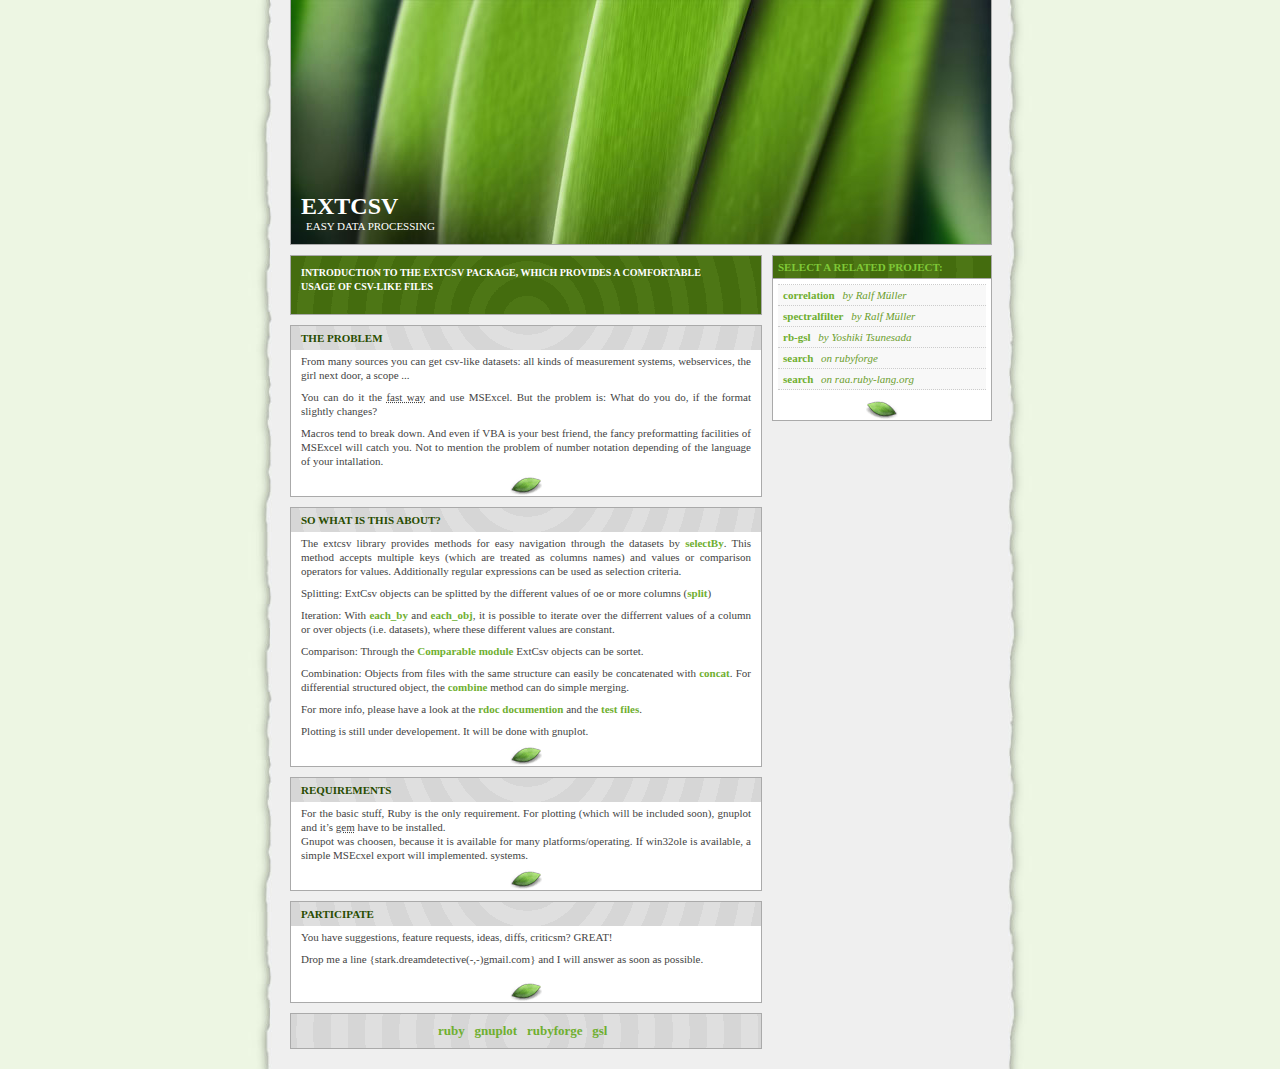
==== extcsv/trunk/www/index.html @ 175cb214 "added the website material to repos" ====
<!DOCTYPE html PUBLIC "-//W3C//DTD XHTML 1.0 Strict//EN"
  "http://www.w3.org/TR/xhtml1/DTD/xhtml1-strict.dtd">
<html xmlns="http://www.w3.org/1999/xhtml" xml:lang="en" >
<head>
	<meta http-equiv="content-type" content="text/html; charset=iso-8859-1" />
	<meta name="author" content="Ralf Mueller" />
	<meta name="keywords" content="csv, data processing, ruby, gsl" />
	<meta name="description" content="Introduction to extcsvand related projects." />
	<meta name="robots" content="all" />

	<title>ExtCsv: Data Processing made easy</title>
	<!-- to correct the unsightly Flash of Unstyled Content. http://www.bluerobot.com/web/css/fouc.asp -->
	<script type="text/javascript"></script>
	
	<style type="text/css" media="all">
		@import "leaf.css";
	</style>
	
</head>

<body onload="window.defaultStatus='Extended CSV Data Processing';" id="extcsv">

<div id="container">
	<div id="intro">
		<div id="pageHeader">
			<h1><span>ExtCsv</span></h1>
			<h2><span>easy data processing</span></h2>
		</div>

		<div id="quickSummary">
			<p class="p1"><span>Introduction to the extcsv package, which provides a comfortable usage of csv-like files</span></p>
                        <!-- <p class="p2"><span>Links to realted project for further data analyses</span></p> -->
		</div>

		<div id="preamble">
			<h3><span>The Problem</span></h3>
			<p class="p1"><span>From many sources you can get csv-like datasets: all kinds of measurement systems, webservices, the girl next door, a scope ...</span></p>
                        <p class="p2"><span>You can do it the <acronym title="which leads to the dark side">fast way</acronym> and use MSExcel. But the problem is: What do you do, if the format slightly changes?</span></p>
			<p class="p3"><span>Macros tend to break down. And even if VBA is your best friend, the fancy preformatting facilities of MSExcel will catch you. Not to mention the problem of number notation depending of the language of your intallation.</span></p>
		</div>
	</div>

	<div id="supportingText">
		<div id="explanation">
			<h3><span>So What is This About?</span></h3>
                        <p class="p1"><span>The extcsv library provides methods for easy navigation through the datasets by <a href="http://extcsv.rubyforge.org/rdoc/classes/ExtCsv.html#M000007">selectBy</a>. This method accepts multiple keys (which are treated as columns names) and values or comparison operators for values. Additionally regular expressions can be used as selection criteria.</span></p>
                        <p class="p2"><span>Splitting: ExtCsv objects can be splitted by the different values of oe or more columns (<a href="http://extcsv.rubyforge.org/rdoc/classes/ExtCsv.html#M000027">split</a>) </span></p>
                        <p class="p3"><span>Iteration: With <a href="http://extcsv.rubyforge.org/rdoc/classes/ExtCsv.html#M000025">each_by</a> and <a href="http://extcsv.rubyforge.org/rdoc/classes/ExtCsv.html#M000026">each_obj</a>, it is possible to iterate over the differrent values of a column or over objects (i.e. datasets), where these different values are constant.</span></p>
                        <p class="p4"><span>Comparison: Through the <a href="http://www.ruby-doc.org/core/classes/Comparable.html">Comparable module</a> ExtCsv objects can be sortet.</span></p>
                        <p class="p5"><span>Combination: Objects from files with the same structure can easily be concatenated with <a href="http://extcsv.rubyforge.org/rdoc/classes/ExtCsv.html#M000040">concat</a>. For differential structured object, the <a href="http://extcsv.rubyforge.org/rdoc/classes/ExtCsv.html#M000043">combine</a> method can do simple merging.</span></p>
                        <p class="p6"><span>For more info, please have a look at the  <a href="http://extcsv.rubyforge.org/rdoc/index.html">rdoc documention</a> and the <a href="http://extcsv.rubyforge.org/svn/extcsv/trunk/test">test files</a>.</span></p>
                        <p class="p7"><span>Plotting is still under developement. It will be done with gnuplot.</span></p>
		</div>

		<!-- <div id="benefits">
			<h3><span>Benefits</span></h3>
			<p class="p1"><span>Why participate? For recognition, inspiration, and a resource we can all refer to when making the case for <acronym title="Cascading Style Sheets">CSS</acronym>-based design. This is sorely needed, even today. More and more major sites are taking the leap, but not enough have. One day this gallery will be a historical curiosity; that day is not today.</span></p>
                      </div>-->

		<div id="requirements">
			<h3><span>Requirements</span></h3>
                        <p class="p1"><span>For the basic stuff, Ruby is the
                          only requirement. For plotting (which will be
                          included soon), gnuplot and it&#8217;s <acronym
                            title="type: gem install gnuplot">gem</acronym>
                          have to be installed. <br/>Gnupot was choosen, because it
                          is available for many platforms/operating. If win32ole is available, a simple MSEcxel export will implemented.
                          systems.</span></p>
                        <!-- 
                        <p class="p2"><span></span></p>
			<p class="p3"><span></span></p>
			<p class="p4"><span></span></p>
                        <p class="p5"><span></span></p> 
                        -->
		</div>

		<div id="participation">
			<h3><span>Participate</span></h3>
			<p class="p1"><span>You have suggestions, feature requests, ideas, diffs, criticsm? GREAT!</span></p>
                        <p class="p2"><span>Drop me a line {stark.dreamdetective(-,-)gmail.com} and I will answer as soon as possible.</span></p>
			<p class="p3"><span></span></p>
		</div>

		<div id="footer">
			<a href="http://www.ruby-lang.org" title="The Ruby Language">ruby</a> &nbsp; 
			<a href="http://www.gnuplot.info" title="plot the hell out of your data">gnuplot</a> &nbsp; 
			<a href="http://rubyforge.org" title="Thanks Tom!">rubyforge</a> &nbsp;
			<a href="http://www.gnu.org/software/gsl" title="GNU Scientific Library">gsl</a> &nbsp;
		</div>

	</div>

	
	<div id="linkList">
		<!--extra div for flexibility - this list will probably be the trickiest spot you'll deal with -->
		<div id="linkList2">

		<!-- If you're wondering about the extra &nbsp; at the end of the link, it's a hack to meet WCAG 1 Accessibility. -->
		<!-- I don't like having to do it, but this is a visual exercise. It's a compromise. -->
			<div id="lselect">
				<h3 class="select"><span>Select a related project:</span></h3>
				<!-- list of links begins here. There will be no more than 8 links per page -->
				<ul>
					<li><a href="http://extcsv.rubyforge.org/correlation">correlation</a> by <a href="http://rubyforge.org/users/lem/" class="c">Ralf M&uuml;ller</a>&nbsp;</li>
					<li><a href="http://extcsv.rubyforge.org/spectralfilter">spectralfilter</a> by <a href="http://rubyforge.org/users/lem/" class="c">Ralf M&uuml;ller</a>&nbsp;</li>
                                        <li><a href="http://rb-gsl.rubyforge.org">rb-gsl</a> by Yoshiki Tsunesada&nbsp;</li>
                                        <li><a href="http://rubyforge.org/search/?type_of_search=soft&words=csv&Search=Suche">search</a> on rubyforge&nbsp;</li>
                                        <li><a href="http://raa.ruby-lang.org/search.rhtml?search=csv">search</a> on raa.ruby-lang.org&nbsp;</li>
				</ul>
			</div>
                        <!--
			<div id="larchives">
				<h3 class="archives"><span>Archives:</span></h3>
				<ul>
					<li><a href="/" title="View next set of designs. AccessKey: n" accesskey="n"><span class="accesskey">n</span>ext designs &raquo;</a>&nbsp;</li>
					<li><a href="/" title="View previous set of designs. AccessKey: p" accesskey="p">&laquo; <span class="accesskey">p</span>revious designs</a></li>
					<li><a href="http://www.mezzoblue.com/zengarden/alldesigns/" title="View every submission to the Zen Garden. AccessKey: w" accesskey="w">Vie<span class="accesskey">w</span> All Designs</a></li>
				</ul>
			</div>
			
			<div id="lresources">
				<h3 class="resources"><span>Resources:</span></h3>
				<ul>
					<li><a href="http://www.csszengarden.com/001/001.css" title="View the source CSS file for the currently-viewed design, AccessKey: v" accesskey="v"><span class="accesskey">V</span>iew This Design&#8217;s <acronym title="Cascading Style Sheets">CSS</acronym></a></li>
					<li><a href="http://www.mezzoblue.com/zengarden/resources/" title="Links to great sites with information on using CSS. AccessKey: r" accesskey="r"><acronym title="Cascading Style Sheets">CSS</acronym> <span class="accesskey">R</span>esources</a></li>
					<li><a href="http://www.mezzoblue.com/zengarden/faq/" title="A list of Frequently Asked Questions about the Zen Garden. AccessKey: q" accesskey="q"><acronym title="Frequently Asked Questions">FA<span class="accesskey">Q</span></acronym></a>&nbsp;</li>
					<li><a href="http://www.mezzoblue.com/zengarden/submit/" title="Send in your own CSS file. AccessKey: s" accesskey="s"><span class="accesskey">S</span>ubmit a Design</a></li>
					<li><a href="http://www.mezzoblue.com/zengarden/translations/" title="View translated versions of this page. AccessKey: t" accesskey="t"><span class="accesskey">T</span>ranslations</a></li>
				</ul>
			</div>
                        -->
                      </div>
	</div>


</div>

<!-- These extra divs/spans may be used as catch-alls to add extra imagery. -->
<!-- Add a background image to each and use width and height to control sizing, place with absolute positioning -->
<div id="extraDiv1"><span></span></div><div id="extraDiv2"><span></span></div><div id="extraDiv3"><span></span></div>
<div id="extraDiv4"><span></span></div><div id="extraDiv5"><span></span></div><div id="extraDiv6"><span></span></div>

</body>
</html>
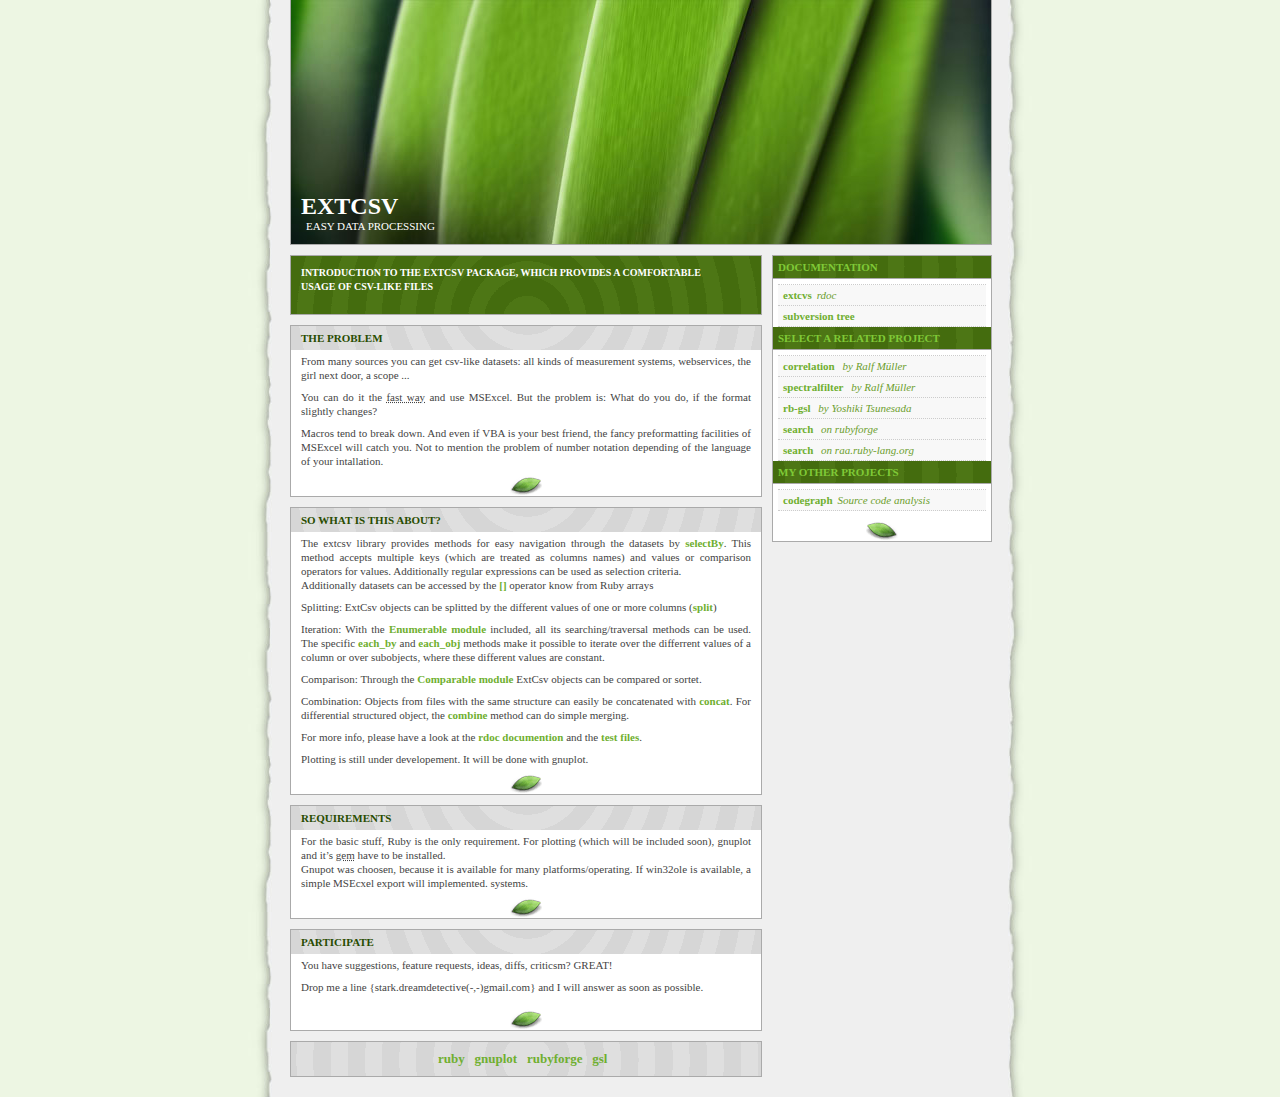
==== commit ab8df0ad: "remove needless comments and stuff" ====
--- a/extcsv/trunk/www/index.html
+++ b/extcsv/trunk/www/index.html
@@ -2,135 +2,127 @@
   "http://www.w3.org/TR/xhtml1/DTD/xhtml1-strict.dtd">
 <html xmlns="http://www.w3.org/1999/xhtml" xml:lang="en" >
 <head>
-	<meta http-equiv="content-type" content="text/html; charset=iso-8859-1" />
-	<meta name="author" content="Ralf Mueller" />
-	<meta name="keywords" content="csv, data processing, ruby, gsl" />
-	<meta name="description" content="Introduction to extcsvand related projects." />
-	<meta name="robots" content="all" />
+  <meta http-equiv="content-type" content="text/html; charset=iso-8859-1" />
+  <meta name="author" content="Ralf Mueller" />
+  <meta name="keywords" content="csv, data processing, ruby, gsl" />
+  <meta name="description" content="Introduction to extcsvand related projects." />
+  <meta name="robots" content="all" />
 
-	<title>ExtCsv: Data Processing made easy</title>
-	<!-- to correct the unsightly Flash of Unstyled Content. http://www.bluerobot.com/web/css/fouc.asp -->
-	<script type="text/javascript"></script>
-	
-	<style type="text/css" media="all">
-		@import "leaf.css";
-	</style>
-	
+  <title>ExtCsv: Data Processing made easy</title>
+  <script type="text/javascript"></script>
+  
+  <style type="text/css" media="all">
+    @import "leaf.css";
+  </style>
+  
 </head>
 
 <body onload="window.defaultStatus='Extended CSV Data Processing';" id="extcsv">
 
 <div id="container">
-	<div id="intro">
-		<div id="pageHeader">
-			<h1><span>ExtCsv</span></h1>
-			<h2><span>easy data processing</span></h2>
-		</div>
+  <div id="intro">
+    <div id="pageHeader">
+      <h1><span>ExtCsv</span></h1>
+      <h2><span>easy data processing</span></h2>
+    </div>
 
-		<div id="quickSummary">
-			<p class="p1"><span>Introduction to the extcsv package, which provides a comfortable usage of csv-like files</span></p>
+    <div id="quickSummary">
+      <p class="p1"><span>Introduction to the extcsv package, which provides a comfortable usage of csv-like files</span></p>
                         <!-- <p class="p2"><span>Links to realted project for further data analyses</span></p> -->
-		</div>
+    </div>
 
-		<div id="preamble">
-			<h3><span>The Problem</span></h3>
-			<p class="p1"><span>From many sources you can get csv-like datasets: all kinds of measurement systems, webservices, the girl next door, a scope ...</span></p>
+    <div id="preamble">
+      <h3><span>The Problem</span></h3>
+      <p class="p1"><span>From many sources you can get csv-like datasets: all kinds of measurement systems, webservices, the girl next door, a scope ...</span></p>
                         <p class="p2"><span>You can do it the <acronym title="which leads to the dark side">fast way</acronym> and use MSExcel. But the problem is: What do you do, if the format slightly changes?</span></p>
-			<p class="p3"><span>Macros tend to break down. And even if VBA is your best friend, the fancy preformatting facilities of MSExcel will catch you. Not to mention the problem of number notation depending of the language of your intallation.</span></p>
-		</div>
-	</div>
+      <p class="p3"><span>Macros tend to break down. And even if VBA is your best friend, the fancy preformatting facilities of MSExcel will catch you. Not to mention the problem of number notation depending of the language of your intallation.</span></p>
+    </div>
+  </div>
 
-	<div id="supportingText">
-		<div id="explanation">
-			<h3><span>So What is This About?</span></h3>
-                        <p class="p1"><span>The extcsv library provides methods for easy navigation through the datasets by <a href="http://extcsv.rubyforge.org/rdoc/classes/ExtCsv.html#M000007">selectBy</a>. This method accepts multiple keys (which are treated as columns names) and values or comparison operators for values. Additionally regular expressions can be used as selection criteria.</span></p>
-                        <p class="p2"><span>Splitting: ExtCsv objects can be splitted by the different values of oe or more columns (<a href="http://extcsv.rubyforge.org/rdoc/classes/ExtCsv.html#M000027">split</a>) </span></p>
-                        <p class="p3"><span>Iteration: With <a href="http://extcsv.rubyforge.org/rdoc/classes/ExtCsv.html#M000025">each_by</a> and <a href="http://extcsv.rubyforge.org/rdoc/classes/ExtCsv.html#M000026">each_obj</a>, it is possible to iterate over the differrent values of a column or over objects (i.e. datasets), where these different values are constant.</span></p>
-                        <p class="p4"><span>Comparison: Through the <a href="http://www.ruby-doc.org/core/classes/Comparable.html">Comparable module</a> ExtCsv objects can be sortet.</span></p>
-                        <p class="p5"><span>Combination: Objects from files with the same structure can easily be concatenated with <a href="http://extcsv.rubyforge.org/rdoc/classes/ExtCsv.html#M000040">concat</a>. For differential structured object, the <a href="http://extcsv.rubyforge.org/rdoc/classes/ExtCsv.html#M000043">combine</a> method can do simple merging.</span></p>
-                        <p class="p6"><span>For more info, please have a look at the  <a href="http://extcsv.rubyforge.org/rdoc/index.html">rdoc documention</a> and the <a href="http://extcsv.rubyforge.org/svn/extcsv/trunk/test">test files</a>.</span></p>
-                        <p class="p7"><span>Plotting is still under developement. It will be done with gnuplot.</span></p>
-		</div>
+  <div id="supportingText">
+    <div id="explanation">
+      <h3><span>So What is This About?</span></h3>
+        <p class="p1"><span>The extcsv library provides methods for easy navigation through the datasets by <a href="http://extcsv.rubyforge.org/rdoc/classes/ExtCsv.html#M000007">selectBy</a>. This method accepts multiple keys (which are treated as columns names) and values or comparison operators for values. Additionally regular expressions can be used as selection criteria.<br/>Additionally datasets can be accessed by the <a href="http://extcsv.rubyforge.org/rdoc/classes/ExtCsv.html#M000038">[]</a> operator know from Ruby arrays</span></p>
+        <p class="p2"><span>Splitting: ExtCsv objects can be splitted by the different values of one or more columns (<a href="http://extcsv.rubyforge.org/rdoc/classes/ExtCsv.html#M000027">split</a>) </span></p>
+        <p class="p3"><span>Iteration: With the <a href="http://www.ruby-doc.org/core/classes/Enumerable.html">Enumerable module</a> included, all its searching/traversal methods can be used. The specific <a href="http://extcsv.rubyforge.org/rdoc/classes/ExtCsv.html#M000025">each_by</a> and <a href="http://extcsv.rubyforge.org/rdoc/classes/ExtCsv.html#M000026">each_obj</a> methods make it possible to iterate over the differrent values of a column or over subobjects, where these different values are constant.</span></p>
+        <p class="p4"><span>Comparison: Through the <a href="http://www.ruby-doc.org/core/classes/Comparable.html">Comparable module</a> ExtCsv objects can be compared or sortet.</span></p>
+        <p class="p5"><span>Combination: Objects from files with the same structure can easily be concatenated with <a href="http://extcsv.rubyforge.org/rdoc/classes/ExtCsv.html#M000040">concat</a>. For differential structured object, the <a href="http://extcsv.rubyforge.org/rdoc/classes/ExtCsv.html#M000043">combine</a> method can do simple merging.</span></p>
+        <p class="p6"><span>For more info, please have a look at the  <a href="http://extcsv.rubyforge.org/rdoc/index.html">rdoc documention</a> and the <a href="http://extcsv.rubyforge.org/svn/extcsv/trunk/test">test files</a>.</span></p>
+        <p class="p7"><span>Plotting is still under developement. It will be done with gnuplot.</span></p>
+    </div>
 
-		<!-- <div id="benefits">
-			<h3><span>Benefits</span></h3>
-			<p class="p1"><span>Why participate? For recognition, inspiration, and a resource we can all refer to when making the case for <acronym title="Cascading Style Sheets">CSS</acronym>-based design. This is sorely needed, even today. More and more major sites are taking the leap, but not enough have. One day this gallery will be a historical curiosity; that day is not today.</span></p>
+    <!-- <div id="benefits">
+      <h3><span>Benefits</span></h3>
+      <p class="p1"><span></span></p>
                       </div>-->
 
-		<div id="requirements">
-			<h3><span>Requirements</span></h3>
-                        <p class="p1"><span>For the basic stuff, Ruby is the
-                          only requirement. For plotting (which will be
-                          included soon), gnuplot and it&#8217;s <acronym
-                            title="type: gem install gnuplot">gem</acronym>
-                          have to be installed. <br/>Gnupot was choosen, because it
-                          is available for many platforms/operating. If win32ole is available, a simple MSEcxel export will implemented.
-                          systems.</span></p>
+    <div id="requirements">
+      <h3><span>Requirements</span></h3>
+                        <p class="p1"><span>For the basic stuff, Ruby is the only requirement. For plotting (which will be included soon), gnuplot and it&#8217;s <acronym title="type: gem install gnuplot">gem</acronym> have to be installed. <br/>Gnupot was choosen, because it is available for many platforms/operating. If win32ole is available, a simple MSEcxel export will implemented. systems.</span></p>
                         <!-- 
                         <p class="p2"><span></span></p>
-			<p class="p3"><span></span></p>
-			<p class="p4"><span></span></p>
+                        <p class="p3"><span></span></p>
+                        <p class="p4"><span></span></p>
                         <p class="p5"><span></span></p> 
                         -->
-		</div>
+    </div>
 
-		<div id="participation">
-			<h3><span>Participate</span></h3>
-			<p class="p1"><span>You have suggestions, feature requests, ideas, diffs, criticsm? GREAT!</span></p>
+    <div id="participation">
+      <h3><span>Participate</span></h3>
+      <p class="p1"><span>You have suggestions, feature requests, ideas, diffs, criticsm? GREAT!</span></p>
                         <p class="p2"><span>Drop me a line {stark.dreamdetective(-,-)gmail.com} and I will answer as soon as possible.</span></p>
-			<p class="p3"><span></span></p>
-		</div>
+      <p class="p3"><span></span></p>
+    </div>
 
-		<div id="footer">
-			<a href="http://www.ruby-lang.org" title="The Ruby Language">ruby</a> &nbsp; 
-			<a href="http://www.gnuplot.info" title="plot the hell out of your data">gnuplot</a> &nbsp; 
-			<a href="http://rubyforge.org" title="Thanks Tom!">rubyforge</a> &nbsp;
-			<a href="http://www.gnu.org/software/gsl" title="GNU Scientific Library">gsl</a> &nbsp;
-		</div>
+    <div id="footer">
+      <a href="http://www.ruby-lang.org" title="The Ruby Language">ruby</a> &nbsp; 
+      <a href="http://www.gnuplot.info" title="plot the hell out of your data">gnuplot</a> &nbsp; 
+      <a href="http://rubyforge.org" title="Thanks Tom!">rubyforge</a> &nbsp;
+      <a href="http://www.gnu.org/software/gsl" title="GNU Scientific Library">gsl</a> &nbsp;
+    </div>
 
-	</div>
+  </div>
 
-	
-	<div id="linkList">
-		<!--extra div for flexibility - this list will probably be the trickiest spot you'll deal with -->
-		<div id="linkList2">
-
-		<!-- If you're wondering about the extra &nbsp; at the end of the link, it's a hack to meet WCAG 1 Accessibility. -->
-		<!-- I don't like having to do it, but this is a visual exercise. It's a compromise. -->
-			<div id="lselect">
-				<h3 class="select"><span>Select a related project:</span></h3>
-				<!-- list of links begins here. There will be no more than 8 links per page -->
-				<ul>
-					<li><a href="http://extcsv.rubyforge.org/correlation">correlation</a> by <a href="http://rubyforge.org/users/lem/" class="c">Ralf M&uuml;ller</a>&nbsp;</li>
-					<li><a href="http://extcsv.rubyforge.org/spectralfilter">spectralfilter</a> by <a href="http://rubyforge.org/users/lem/" class="c">Ralf M&uuml;ller</a>&nbsp;</li>
-                                        <li><a href="http://rb-gsl.rubyforge.org">rb-gsl</a> by Yoshiki Tsunesada&nbsp;</li>
-                                        <li><a href="http://rubyforge.org/search/?type_of_search=soft&words=csv&Search=Suche">search</a> on rubyforge&nbsp;</li>
-                                        <li><a href="http://raa.ruby-lang.org/search.rhtml?search=csv">search</a> on raa.ruby-lang.org&nbsp;</li>
-				</ul>
-			</div>
+  
+  <div id="linkList">
+    <div id="linkList2">
+      <div id="lselect">
+        <h3 class="select"><span>Documentation</span></h3>
+          <ul>
+            <li><a href="http://extcsv.rubyforge.org/rdoc/index.html">extcvs</a>rdoc&nbsp;</li>
+            <li><a href="http://extcsv.rubyforge.org/svn">subversion tree</a>&nbsp;</li>
+          </ul>
+        <h3 class="select"><span>Select a related project</span></h3>
+        <ul>
+          <li><a href="http://extcsv.rubyforge.org/correlation">correlation</a> by <a href="http://rubyforge.org/users/lem/" class="c">Ralf M&uuml;ller</a>&nbsp;</li>
+          <li><a href="http://extcsv.rubyforge.org/spectralfilter">spectralfilter</a> by <a href="http://rubyforge.org/users/lem/" class="c">Ralf M&uuml;ller</a>&nbsp;</li>
+          <li><a href="http://rb-gsl.rubyforge.org">rb-gsl</a> by Yoshiki Tsunesada&nbsp;</li>
+          <li><a href="http://rubyforge.org/search/?type_of_search=soft&words=csv&Search=Suche">search</a> on rubyforge&nbsp;</li>
+          <li><a href="http://raa.ruby-lang.org/search.rhtml?search=csv">search</a> on raa.ruby-lang.org&nbsp;</li>
+        </ul>
+        <h3 class="select"><span>My other projects</span></h3>
+        <ul>
+          <li><a href="http://codegraph.rubyforge.org">codegraph</a>Source code analysis&nbsp;</li>
+          <!-- <li><object width="425" height="344"><param name="movie" value="http://www.youtube.com/v/ko5CCSomDMY&hl=de&fs=1"></param><param name="allowFullScreen" value="true"></param><param name="allowscriptaccess" value="always"></param><embed src="http://www.youtube.com/v/ko5CCSomDMY&hl=de&fs=1" type="application/x-shockwave-flash" allowscriptaccess="always" allowfullscreen="true" width="185" height="148"></embed></object>&nbsp;</li>-->
+        </ul>
+      </div>
                         <!--
-			<div id="larchives">
-				<h3 class="archives"><span>Archives:</span></h3>
-				<ul>
-					<li><a href="/" title="View next set of designs. AccessKey: n" accesskey="n"><span class="accesskey">n</span>ext designs &raquo;</a>&nbsp;</li>
-					<li><a href="/" title="View previous set of designs. AccessKey: p" accesskey="p">&laquo; <span class="accesskey">p</span>revious designs</a></li>
-					<li><a href="http://www.mezzoblue.com/zengarden/alldesigns/" title="View every submission to the Zen Garden. AccessKey: w" accesskey="w">Vie<span class="accesskey">w</span> All Designs</a></li>
-				</ul>
-			</div>
-			
-			<div id="lresources">
-				<h3 class="resources"><span>Resources:</span></h3>
-				<ul>
-					<li><a href="http://www.csszengarden.com/001/001.css" title="View the source CSS file for the currently-viewed design, AccessKey: v" accesskey="v"><span class="accesskey">V</span>iew This Design&#8217;s <acronym title="Cascading Style Sheets">CSS</acronym></a></li>
-					<li><a href="http://www.mezzoblue.com/zengarden/resources/" title="Links to great sites with information on using CSS. AccessKey: r" accesskey="r"><acronym title="Cascading Style Sheets">CSS</acronym> <span class="accesskey">R</span>esources</a></li>
-					<li><a href="http://www.mezzoblue.com/zengarden/faq/" title="A list of Frequently Asked Questions about the Zen Garden. AccessKey: q" accesskey="q"><acronym title="Frequently Asked Questions">FA<span class="accesskey">Q</span></acronym></a>&nbsp;</li>
-					<li><a href="http://www.mezzoblue.com/zengarden/submit/" title="Send in your own CSS file. AccessKey: s" accesskey="s"><span class="accesskey">S</span>ubmit a Design</a></li>
-					<li><a href="http://www.mezzoblue.com/zengarden/translations/" title="View translated versions of this page. AccessKey: t" accesskey="t"><span class="accesskey">T</span>ranslations</a></li>
-				</ul>
-			</div>
+      <div id="larchives">
+        <h3 class="archives"><span>Archives:</span></h3>
+        <ul>
+          <li></li>
+        </ul>
+      </div>
+      
+      <div id="lresources">
+        <h3 class="resources"><span>Resources:</span></h3>
+        <ul>
+          <li></li>
+        </ul>
+      </div>
                         -->
                       </div>
-	</div>
+  </div>
 
 
 </div>
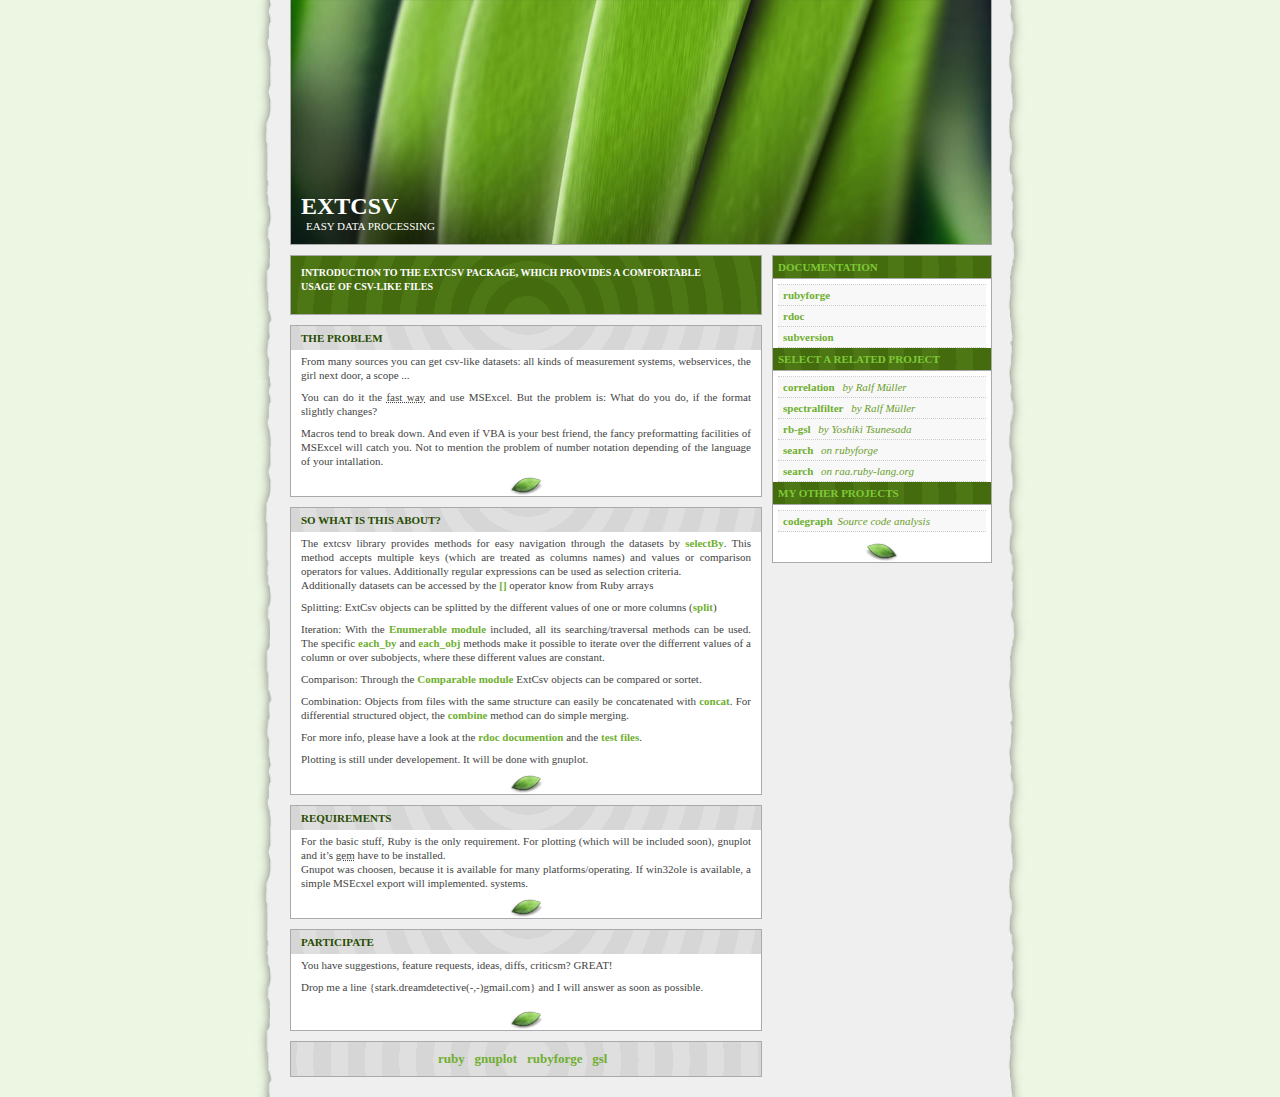
==== commit b12c9894: "added rubyforge project link" ====
--- a/extcsv/trunk/www/index.html
+++ b/extcsv/trunk/www/index.html
@@ -89,8 +89,14 @@
       <div id="lselect">
         <h3 class="select"><span>Documentation</span></h3>
           <ul>
+            <!--
+            <li><a href="http://rubyforge.org/projects/extcsv">extcvs</a>on rubyforge&nbsp;</li>
             <li><a href="http://extcsv.rubyforge.org/rdoc/index.html">extcvs</a>rdoc&nbsp;</li>
             <li><a href="http://extcsv.rubyforge.org/svn">subversion tree</a>&nbsp;</li>
+            -->
+            <li><a href="http://rubyforge.org/projects/extcsv">rubyforge</a>&nbsp;</li>
+            <li><a href="http://extcsv.rubyforge.org/rdoc/index.html">rdoc</a>&nbsp;</li>
+            <li><a href="http://extcsv.rubyforge.org/svn">subversion</a>&nbsp;</li>
           </ul>
         <h3 class="select"><span>Select a related project</span></h3>
         <ul>
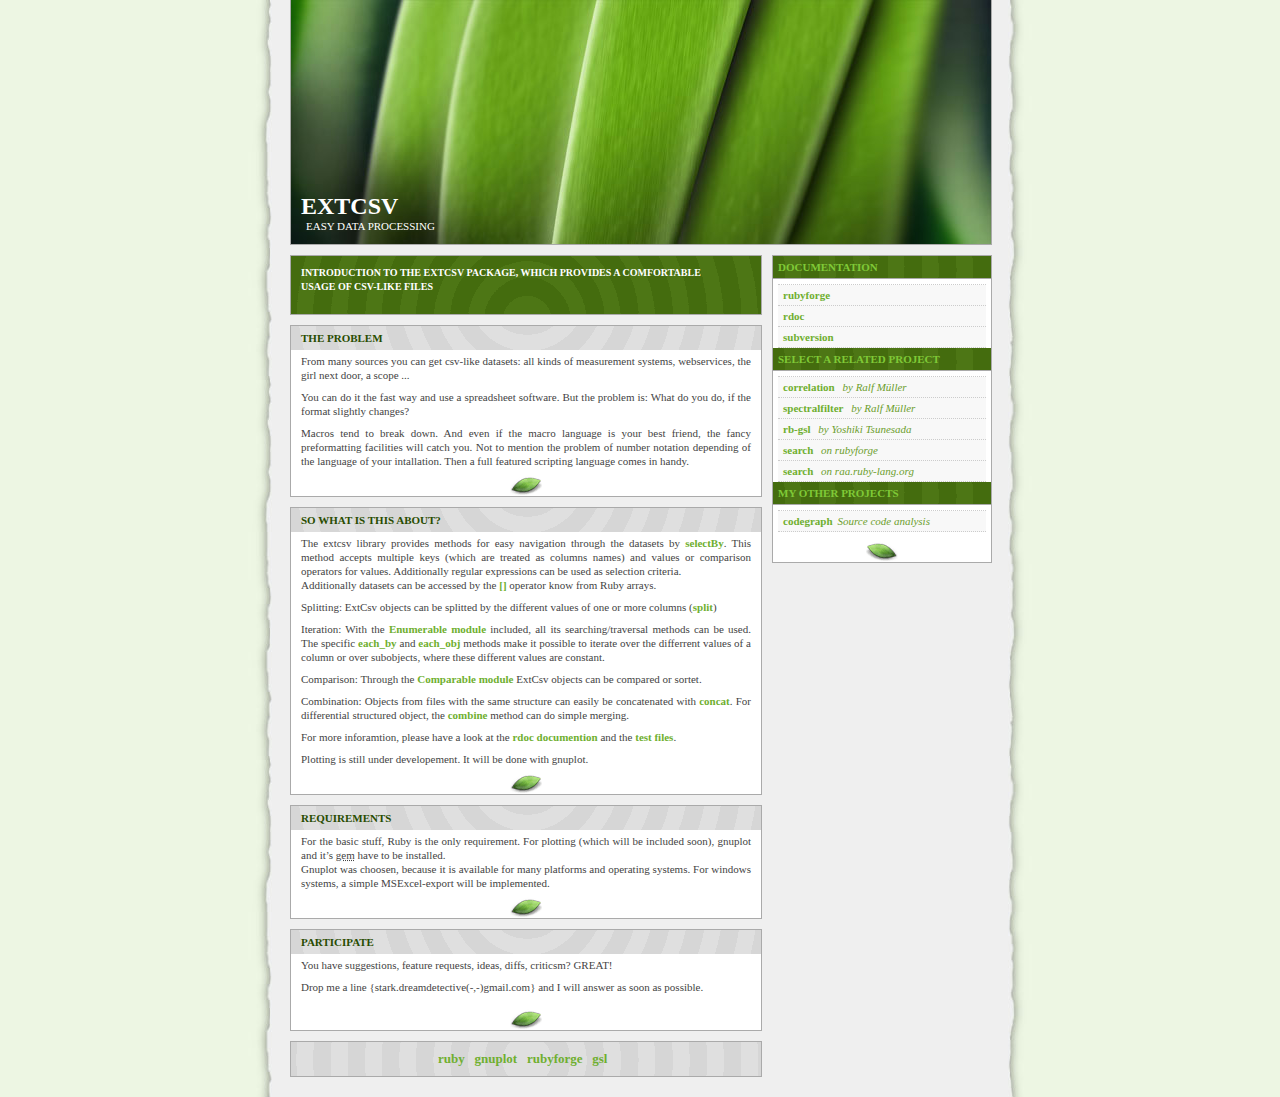
==== commit 8c248d50: "removed some typos" ====
--- a/extcsv/trunk/www/index.html
+++ b/extcsv/trunk/www/index.html
@@ -7,7 +7,7 @@
   <meta name="keywords" content="csv, data processing, ruby, gsl" />
   <meta name="description" content="Introduction to extcsvand related projects." />
   <meta name="robots" content="all" />
-
+  <link rel="shortcut icon" href="leaf_09d.gif" />
   <title>ExtCsv: Data Processing made easy</title>
   <script type="text/javascript"></script>
   
@@ -34,20 +34,20 @@
     <div id="preamble">
       <h3><span>The Problem</span></h3>
       <p class="p1"><span>From many sources you can get csv-like datasets: all kinds of measurement systems, webservices, the girl next door, a scope ...</span></p>
-                        <p class="p2"><span>You can do it the <acronym title="which leads to the dark side">fast way</acronym> and use MSExcel. But the problem is: What do you do, if the format slightly changes?</span></p>
-      <p class="p3"><span>Macros tend to break down. And even if VBA is your best friend, the fancy preformatting facilities of MSExcel will catch you. Not to mention the problem of number notation depending of the language of your intallation.</span></p>
+                        <p class="p2"><span>You can do it the fast way and use a spreadsheet software. But the problem is: What do you do, if the format slightly changes?</span></p>
+      <p class="p3"><span>Macros tend to break down. And even if the macro language is your best friend, the fancy preformatting facilities will catch you. Not to mention the problem of number notation depending of the language of your intallation. Then a full featured scripting language comes in handy.</span></p>
     </div>
   </div>
 
   <div id="supportingText">
     <div id="explanation">
       <h3><span>So What is This About?</span></h3>
-        <p class="p1"><span>The extcsv library provides methods for easy navigation through the datasets by <a href="http://extcsv.rubyforge.org/rdoc/classes/ExtCsv.html#M000007">selectBy</a>. This method accepts multiple keys (which are treated as columns names) and values or comparison operators for values. Additionally regular expressions can be used as selection criteria.<br/>Additionally datasets can be accessed by the <a href="http://extcsv.rubyforge.org/rdoc/classes/ExtCsv.html#M000038">[]</a> operator know from Ruby arrays</span></p>
+        <p class="p1"><span>The extcsv library provides methods for easy navigation through the datasets by <a href="http://extcsv.rubyforge.org/rdoc/classes/ExtCsv.html#M000007">selectBy</a>. This method accepts multiple keys (which are treated as columns names) and values or comparison operators for values. Additionally regular expressions can be used as selection criteria.<br/>Additionally datasets can be accessed by the <a href="http://extcsv.rubyforge.org/rdoc/classes/ExtCsv.html#M000038">[]</a> operator know from Ruby arrays.</span></p>
         <p class="p2"><span>Splitting: ExtCsv objects can be splitted by the different values of one or more columns (<a href="http://extcsv.rubyforge.org/rdoc/classes/ExtCsv.html#M000027">split</a>) </span></p>
         <p class="p3"><span>Iteration: With the <a href="http://www.ruby-doc.org/core/classes/Enumerable.html">Enumerable module</a> included, all its searching/traversal methods can be used. The specific <a href="http://extcsv.rubyforge.org/rdoc/classes/ExtCsv.html#M000025">each_by</a> and <a href="http://extcsv.rubyforge.org/rdoc/classes/ExtCsv.html#M000026">each_obj</a> methods make it possible to iterate over the differrent values of a column or over subobjects, where these different values are constant.</span></p>
         <p class="p4"><span>Comparison: Through the <a href="http://www.ruby-doc.org/core/classes/Comparable.html">Comparable module</a> ExtCsv objects can be compared or sortet.</span></p>
         <p class="p5"><span>Combination: Objects from files with the same structure can easily be concatenated with <a href="http://extcsv.rubyforge.org/rdoc/classes/ExtCsv.html#M000040">concat</a>. For differential structured object, the <a href="http://extcsv.rubyforge.org/rdoc/classes/ExtCsv.html#M000043">combine</a> method can do simple merging.</span></p>
-        <p class="p6"><span>For more info, please have a look at the  <a href="http://extcsv.rubyforge.org/rdoc/index.html">rdoc documention</a> and the <a href="http://extcsv.rubyforge.org/svn/extcsv/trunk/test">test files</a>.</span></p>
+        <p class="p6"><span>For more inforamtion, please have a look at the  <a href="http://extcsv.rubyforge.org/rdoc/index.html">rdoc documention</a> and the <a href="http://extcsv.rubyforge.org/svn/extcsv/trunk/test">test files</a>.</span></p>
         <p class="p7"><span>Plotting is still under developement. It will be done with gnuplot.</span></p>
     </div>
 
@@ -58,7 +58,7 @@
 
     <div id="requirements">
       <h3><span>Requirements</span></h3>
-                        <p class="p1"><span>For the basic stuff, Ruby is the only requirement. For plotting (which will be included soon), gnuplot and it&#8217;s <acronym title="type: gem install gnuplot">gem</acronym> have to be installed. <br/>Gnupot was choosen, because it is available for many platforms/operating. If win32ole is available, a simple MSEcxel export will implemented. systems.</span></p>
+      <p class="p1"><span>For the basic stuff, Ruby is the only requirement. For plotting (which will be included soon), gnuplot and it&#8217;s <acronym title="type: gem install gnuplot">gem</acronym> have to be installed. <br/>Gnuplot was choosen, because it is available for many platforms and operating systems. For windows systems, a simple MSExcel-export will be implemented.</span></p>
                         <!-- 
                         <p class="p2"><span></span></p>
                         <p class="p3"><span></span></p>
@@ -70,7 +70,7 @@
     <div id="participation">
       <h3><span>Participate</span></h3>
       <p class="p1"><span>You have suggestions, feature requests, ideas, diffs, criticsm? GREAT!</span></p>
-                        <p class="p2"><span>Drop me a line {stark.dreamdetective(-,-)gmail.com} and I will answer as soon as possible.</span></p>
+      <p class="p2"><span>Drop me a line {stark.dreamdetective(-,-)gmail.com} and I will answer as soon as possible.</span></p>
       <p class="p3"><span></span></p>
     </div>
 
@@ -109,7 +109,6 @@
         <h3 class="select"><span>My other projects</span></h3>
         <ul>
           <li><a href="http://codegraph.rubyforge.org">codegraph</a>Source code analysis&nbsp;</li>
-          <!-- <li><object width="425" height="344"><param name="movie" value="http://www.youtube.com/v/ko5CCSomDMY&hl=de&fs=1"></param><param name="allowFullScreen" value="true"></param><param name="allowscriptaccess" value="always"></param><embed src="http://www.youtube.com/v/ko5CCSomDMY&hl=de&fs=1" type="application/x-shockwave-flash" allowscriptaccess="always" allowfullscreen="true" width="185" height="148"></embed></object>&nbsp;</li>-->
         </ul>
       </div>
                         <!--
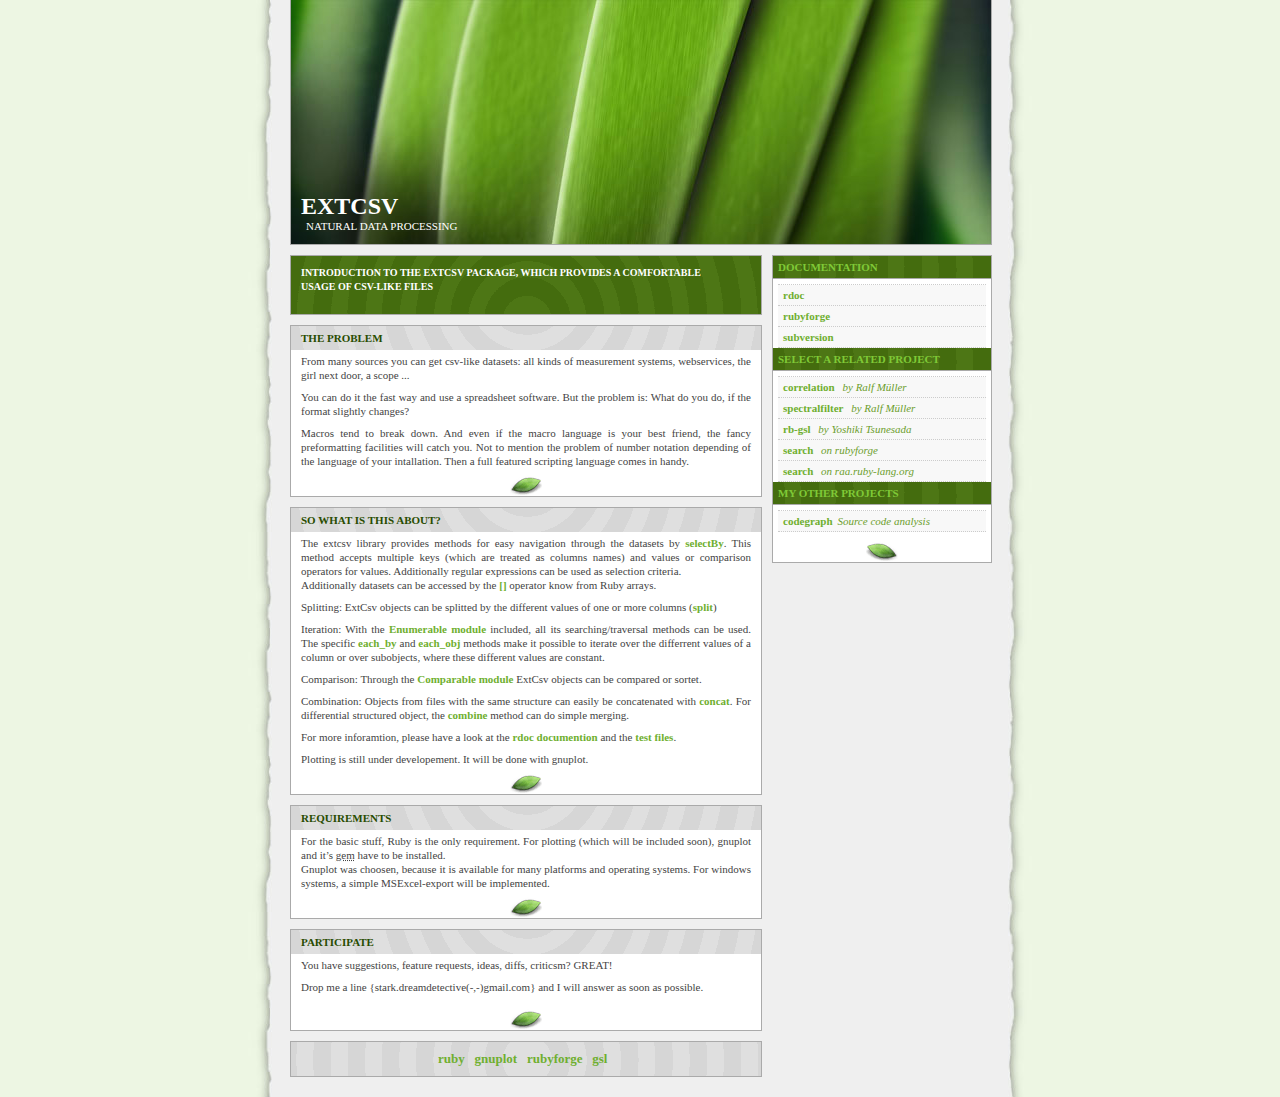
==== commit 48c00a28: "introduce examples" ====
--- a/extcsv/trunk/www/index.html
+++ b/extcsv/trunk/www/index.html
@@ -23,7 +23,7 @@
   <div id="intro">
     <div id="pageHeader">
       <h1><span>ExtCsv</span></h1>
-      <h2><span>easy data processing</span></h2>
+      <h2><span>natural data processing</span></h2>
     </div>
 
     <div id="quickSummary">
@@ -54,7 +54,7 @@
     <!-- <div id="benefits">
       <h3><span>Benefits</span></h3>
       <p class="p1"><span></span></p>
-                      </div>-->
+    </div> -->
 
     <div id="requirements">
       <h3><span>Requirements</span></h3>
@@ -93,9 +93,10 @@
             <li><a href="http://rubyforge.org/projects/extcsv">extcvs</a>on rubyforge&nbsp;</li>
             <li><a href="http://extcsv.rubyforge.org/rdoc/index.html">extcvs</a>rdoc&nbsp;</li>
             <li><a href="http://extcsv.rubyforge.org/svn">subversion tree</a>&nbsp;</li>
+            <li><a href="examples.html">examples</a>&nbsp;</li>
             -->
+            <li><a href="http://extcsv.rubyforge.org/rdoc/index.html">rdoc</a>&nbsp;</li>
             <li><a href="http://rubyforge.org/projects/extcsv">rubyforge</a>&nbsp;</li>
-            <li><a href="http://extcsv.rubyforge.org/rdoc/index.html">rdoc</a>&nbsp;</li>
             <li><a href="http://extcsv.rubyforge.org/svn">subversion</a>&nbsp;</li>
           </ul>
         <h3 class="select"><span>Select a related project</span></h3>
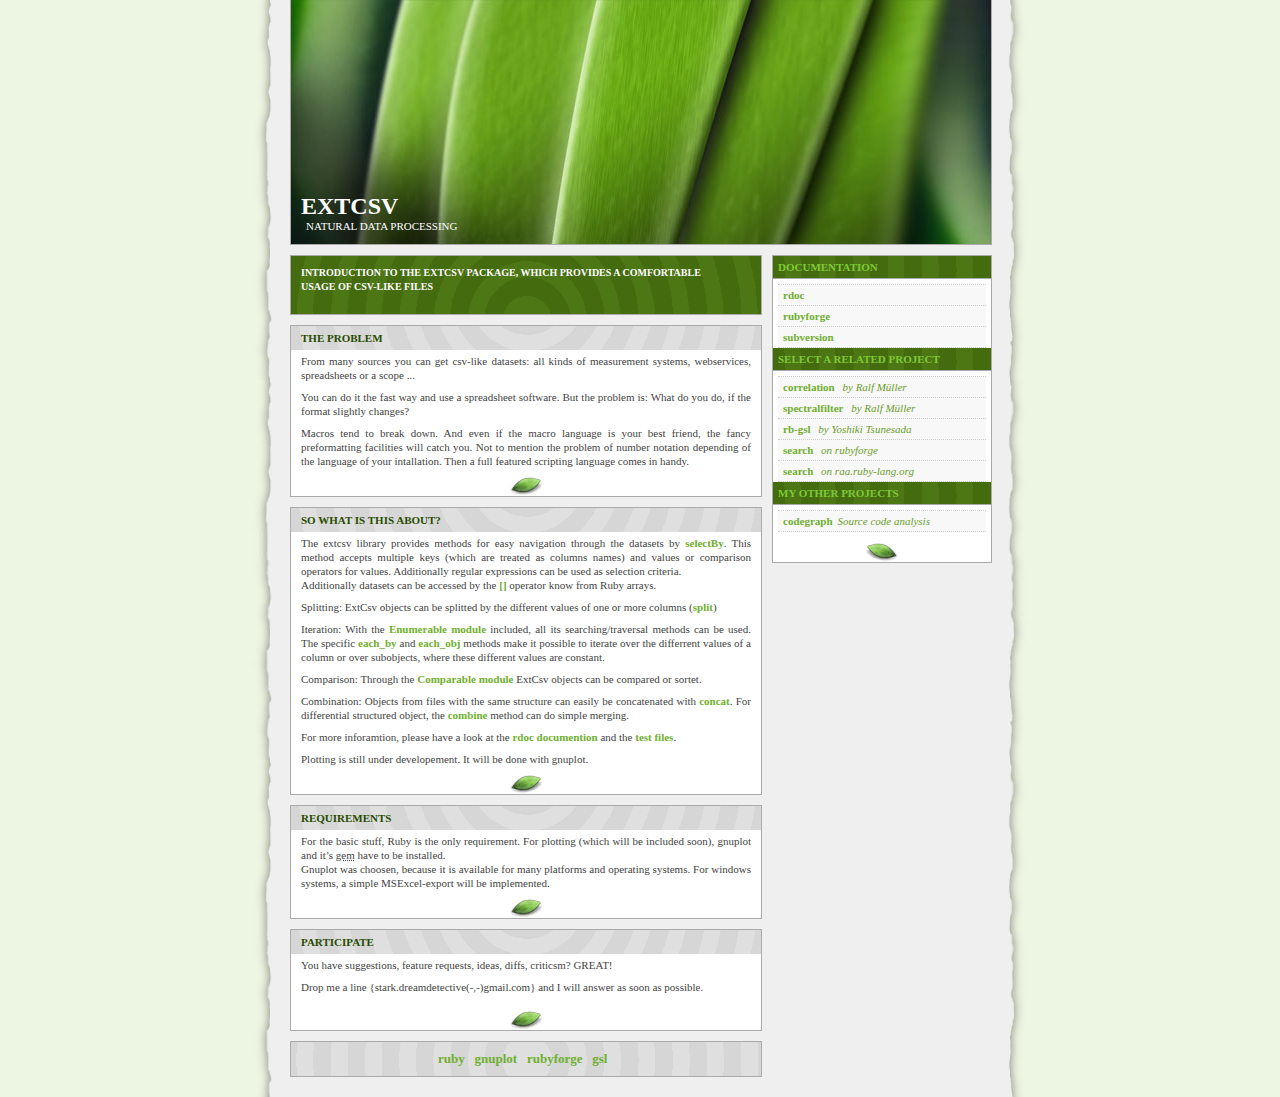
==== commit 4190f9dd: "1. introduce real ','-separated values processing with tests. still early stage: not all test succes" ====
--- a/extcsv/trunk/www/index.html
+++ b/extcsv/trunk/www/index.html
@@ -5,7 +5,7 @@
   <meta http-equiv="content-type" content="text/html; charset=iso-8859-1" />
   <meta name="author" content="Ralf Mueller" />
   <meta name="keywords" content="csv, data processing, ruby, gsl" />
-  <meta name="description" content="Introduction to extcsvand related projects." />
+  <meta name="description" content="Introduction to extcsv and related projects." />
   <meta name="robots" content="all" />
   <link rel="shortcut icon" href="leaf_09d.gif" />
   <title>ExtCsv: Data Processing made easy</title>
@@ -33,7 +33,7 @@
 
     <div id="preamble">
       <h3><span>The Problem</span></h3>
-      <p class="p1"><span>From many sources you can get csv-like datasets: all kinds of measurement systems, webservices, the girl next door, a scope ...</span></p>
+      <p class="p1"><span>From many sources you can get csv-like datasets: all kinds of measurement systems, webservices, spreadsheets or a scope ...</span></p>
                         <p class="p2"><span>You can do it the fast way and use a spreadsheet software. But the problem is: What do you do, if the format slightly changes?</span></p>
       <p class="p3"><span>Macros tend to break down. And even if the macro language is your best friend, the fancy preformatting facilities will catch you. Not to mention the problem of number notation depending of the language of your intallation. Then a full featured scripting language comes in handy.</span></p>
     </div>
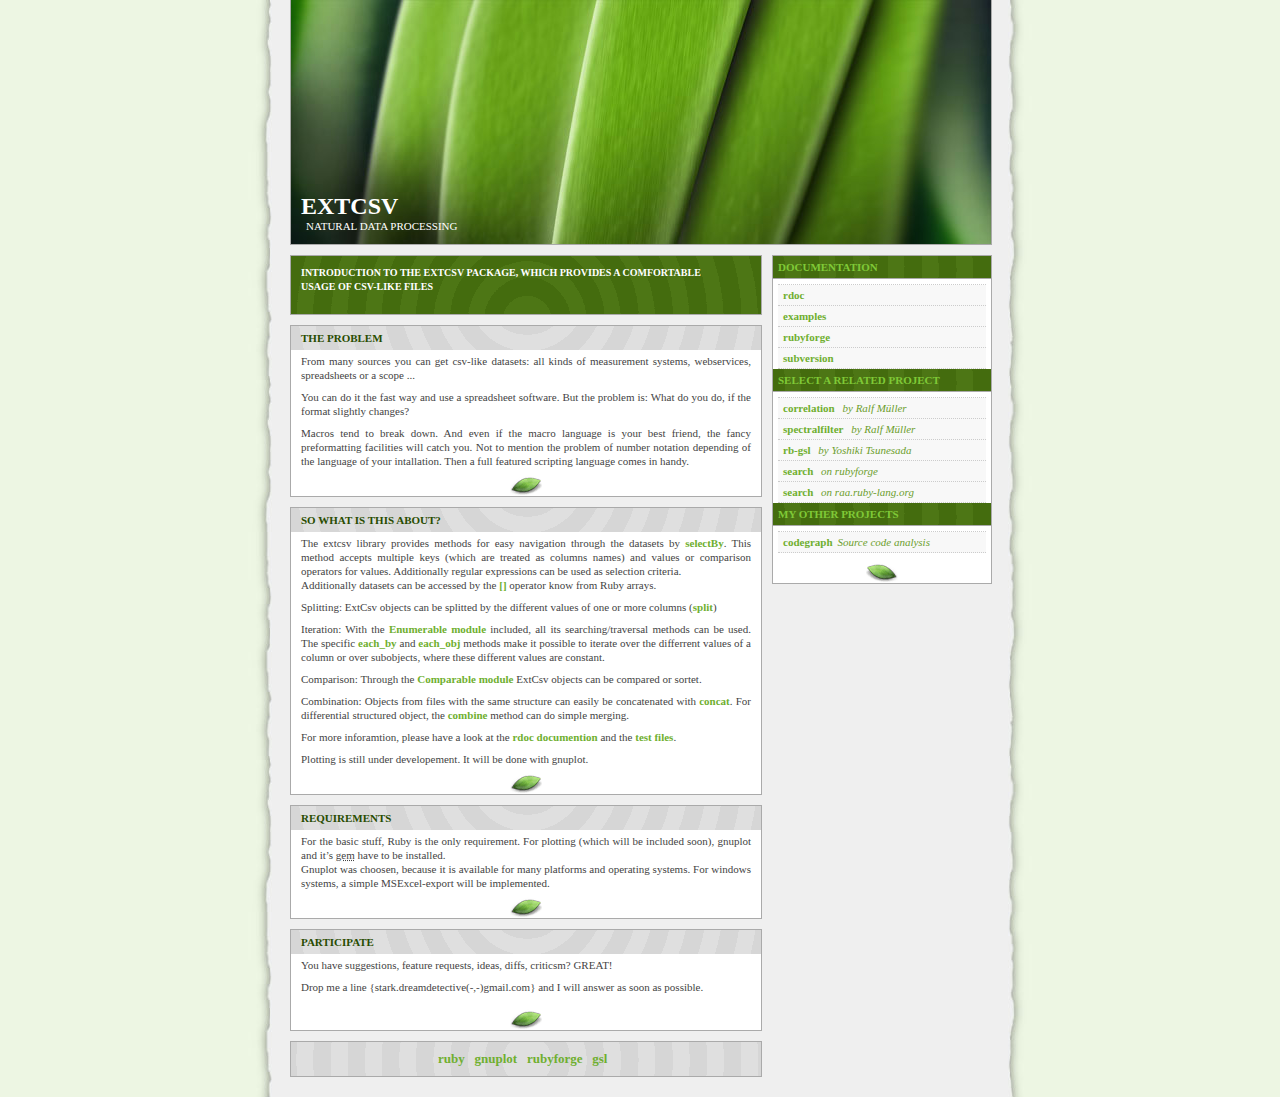
==== commit 730c53ea: "added examples for usage" ====
--- a/extcsv/trunk/www/index.html
+++ b/extcsv/trunk/www/index.html
@@ -96,6 +96,7 @@
             <li><a href="examples.html">examples</a>&nbsp;</li>
             -->
             <li><a href="http://extcsv.rubyforge.org/rdoc/index.html">rdoc</a>&nbsp;</li>
+            <li><a href="examples.html">examples</a>&nbsp;</li>
             <li><a href="http://rubyforge.org/projects/extcsv">rubyforge</a>&nbsp;</li>
             <li><a href="http://extcsv.rubyforge.org/svn">subversion</a>&nbsp;</li>
           </ul>
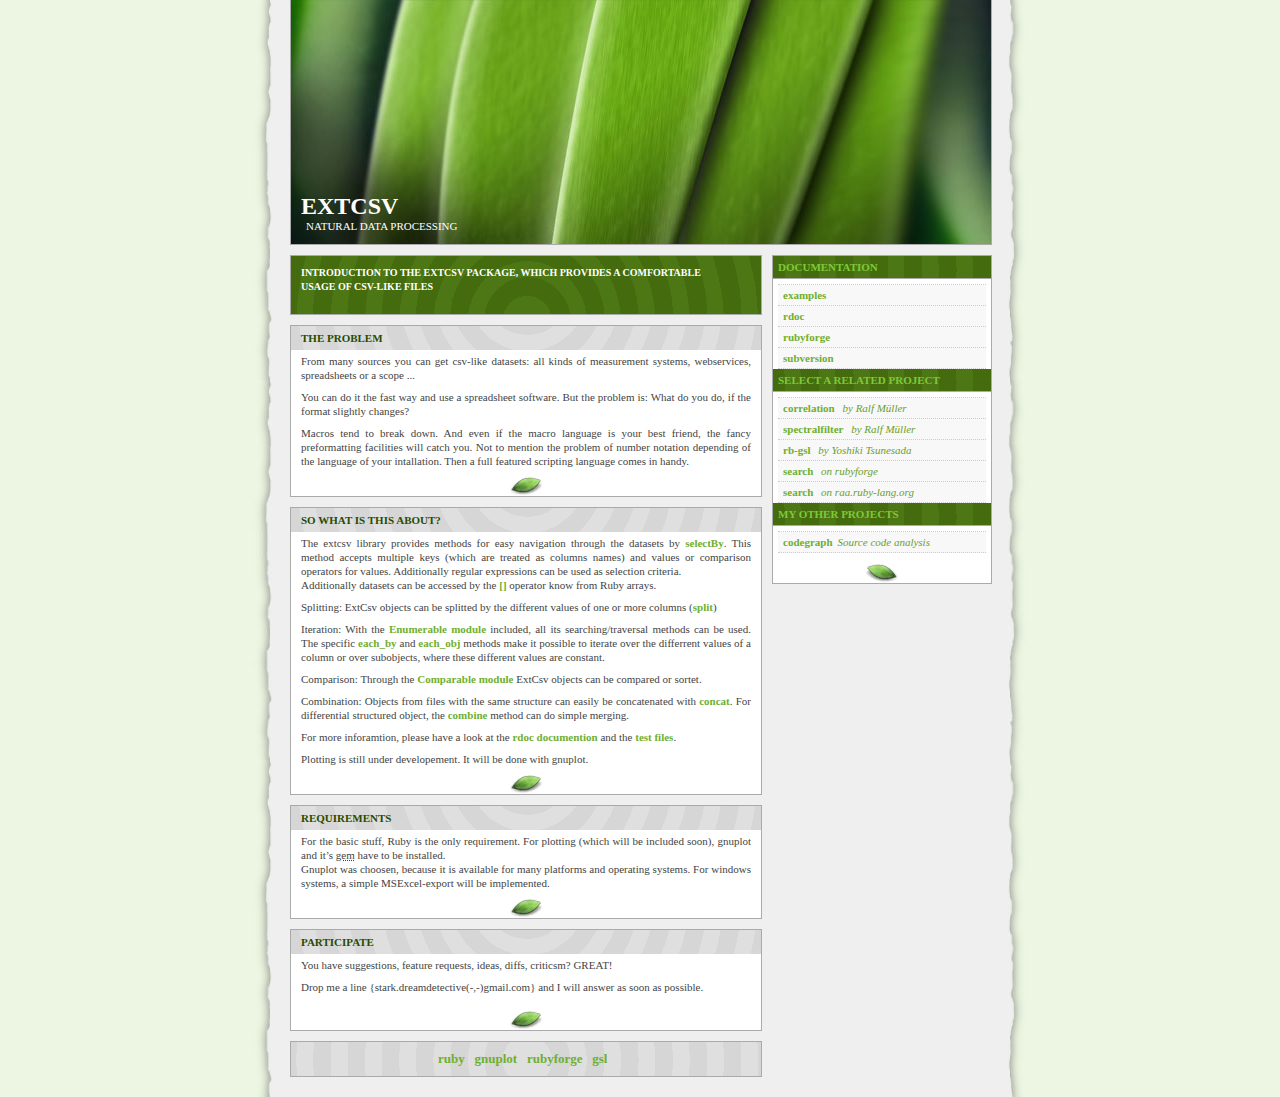
==== commit bd5a8112: "reordered the links and removed the dummy examples in examples list" ====
--- a/extcsv/trunk/www/index.html
+++ b/extcsv/trunk/www/index.html
@@ -95,8 +95,8 @@
             <li><a href="http://extcsv.rubyforge.org/svn">subversion tree</a>&nbsp;</li>
             <li><a href="examples.html">examples</a>&nbsp;</li>
             -->
+            <li><a href="examples.html">examples</a>&nbsp;</li>
             <li><a href="http://extcsv.rubyforge.org/rdoc/index.html">rdoc</a>&nbsp;</li>
-            <li><a href="examples.html">examples</a>&nbsp;</li>
             <li><a href="http://rubyforge.org/projects/extcsv">rubyforge</a>&nbsp;</li>
             <li><a href="http://extcsv.rubyforge.org/svn">subversion</a>&nbsp;</li>
           </ul>
